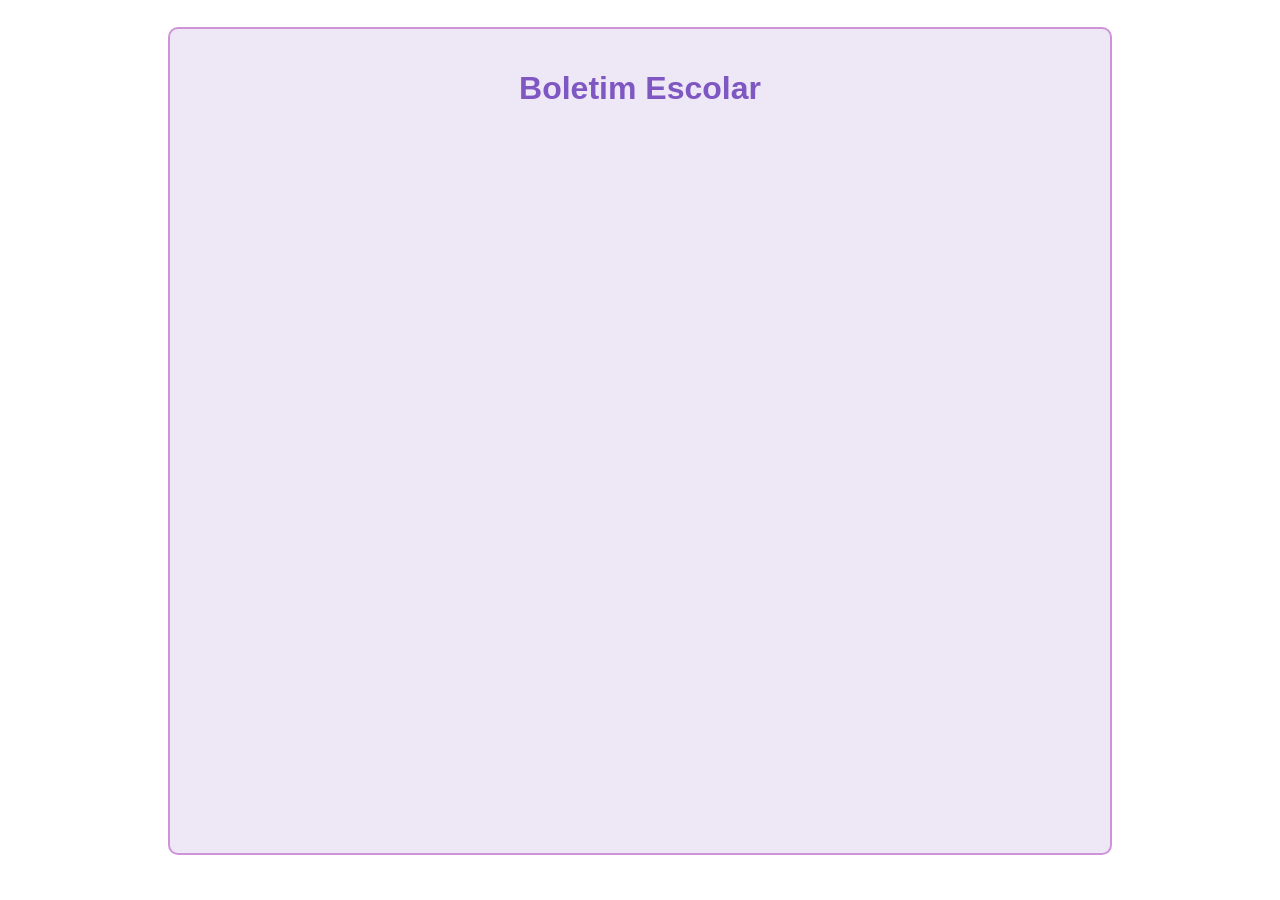
==== boletim.html @ 2aca2383 "Add files via upload" ====
<!DOCTYPE html>
<html lang="pt-BR">
<head>
    <meta charset="UTF-8">
    <meta name="viewport" content="width=device-width, initial-scale=1.0">
    <title>Boletim Escolar</title>
    <link rel="stylesheet" href="boletim.css">
    <script>
        async function buscarDados() {
            const ra = localStorage.getItem('RA');

            if (!ra) {
                alert('Dados de RA não encontrados.');
                return;
            }

            try {
                const response = await fetch('dadosaluno.txt');
                const data = await response.text();

                const linhas = data.split('\n'); // Divide o texto em linhas

                for (let i = 0; i < linhas.length; i++) {
                    const aluno = linhas[i].split(','); // Divide a linha em partes usando a vírgula como separador
                    if (aluno[0] === ra) {
                        const nome = aluno[1];
                        const notas = aluno.slice(2); // Pega todas as notas a partir da terceira posição
                        // Preencha a tabela com o nome e as notas aqui
                        break; // Se encontrou o aluno, não precisa continuar procurando
                    }
                }
            } catch (error) {
                console.error('Erro ao buscar dados:', error);
                alert('Erro ao buscar dados. Verifique o console para mais detalhes.');
            }
        }

        window.onload = buscarDados;
    </script>
</head>
<body>
    <div class="container">
        <h1>Boletim Escolar</h1>
        <!-- Aqui você pode adicionar os elementos HTML para exibir o boletim -->
    </div>
</body>
</html>
---- boletim.css ----
body {
    font-family: Arial, sans-serif;
    margin: 0;
    padding: 20px;
    background-color: #f3e5f5; /* roxo do fundo */
    background: url(image\ 2.jpg) repeat;
    background-size: 100%;
}

.container {
    max-width: 900px;
    position: fixed;
    top: 3%;
    bottom: 5%;
    left: 0;
    right: 0;
    margin: auto;
    background-color: #ede7f6; /* roxo muito claro */
    border: 2px solid #ce93d8; /* roxo claro */
    border-radius: 10px;
    padding: 20px;
}

h1 {
    text-align: center;
    color: #7e57c2; /* roxo mid */
}

table {
    width: 100%;
    border-collapse: collapse;
    margin-top: 20px;
}

th, td {
    padding: 12px;
    text-align: left;
}

th {
    background-color: #b39ddb; /* roxo claro */
}

tr:nth-child(even) {
    background-color: #d1c4e9; /* outro roxo muito claro */
}

.aprovado {
    color: #4caf50; /* verde aprovação */
}

.reprovado {
    color: #f44336; /* vermelho reprovação */
}

.criterios {
    margin-top: 20px;
    padding-top: 10px;
    padding-right: 10px;
    padding-left: 10px;
    padding-bottom: 10px;
    background-color: #ede7f6; /* roxo muito claro */
    color: #333;
    border: 1px solid #ce93d8; /* roxo claro */
    border-radius: 5px;
}

.situacao-positiva {
    padding-left: 10px;
    color: #4caf50; /* verde aprovação */
}

.situacao-negativa {
    padding-left: 10px;
    color: #f44336; /* vermelho reprovação */
}
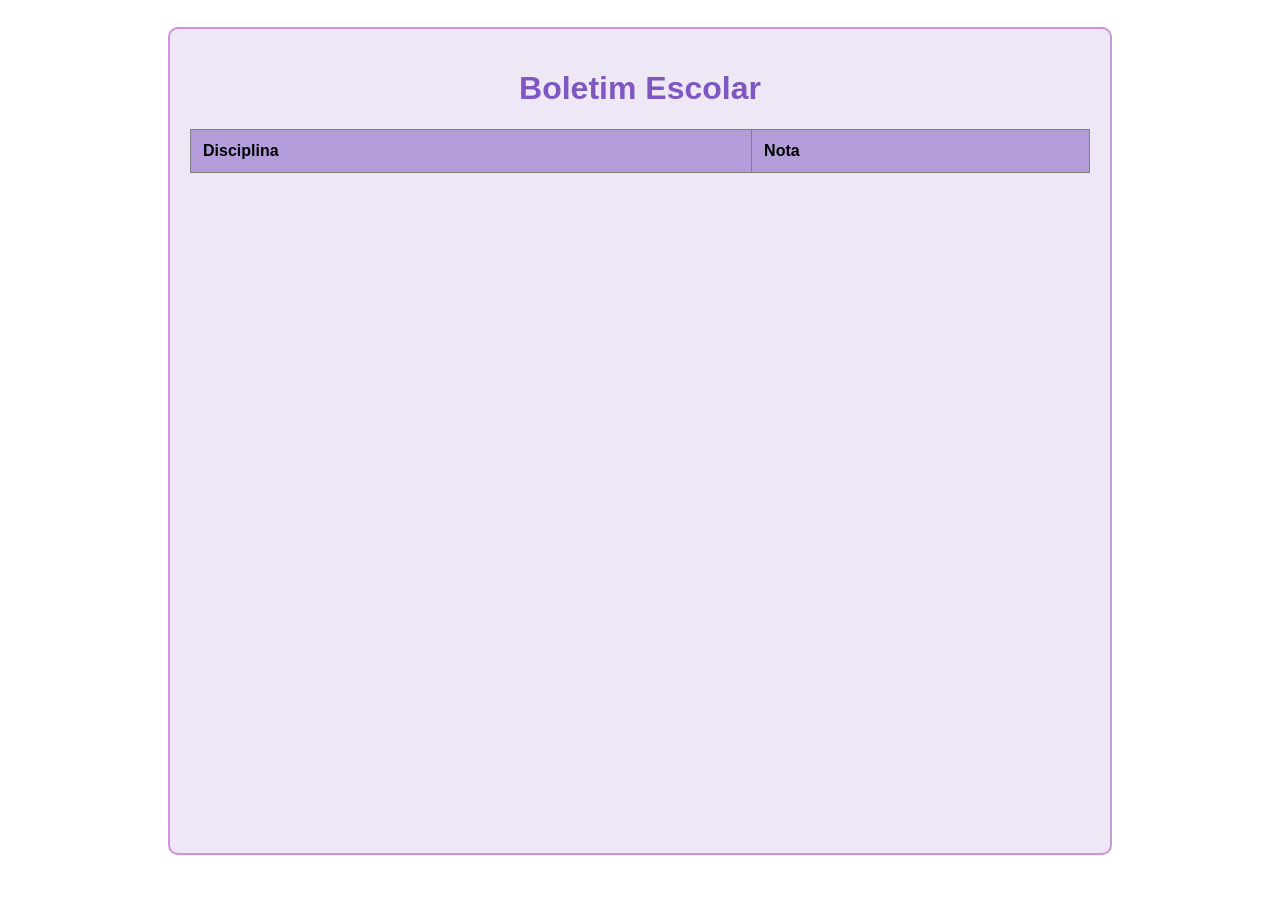
==== commit 3b019ff3: "Add files via upload" ====
--- a/boletim.html
+++ b/boletim.html
@@ -8,27 +8,55 @@
     <script>
         async function buscarDados() {
             const ra = localStorage.getItem('RA');
+            const nascimento = localStorage.getItem('nascimento');
 
-            if (!ra) {
-                alert('Dados de RA não encontrados.');
+            if (!ra || !nascimento) {
+                alert('Dados de RA ou data de nascimento não encontrados.');
                 return;
             }
 
             try {
-                const response = await fetch('dadosaluno.txt');
-                const data = await response.text();
+                const response = await fetch('dadosaluno.xml');
+                const xmlText = await response.text();
+                const parser = new DOMParser();
+                const xmlDoc = parser.parseFromString(xmlText, "application/xml");
 
-                const linhas = data.split('\n'); // Divide o texto em linhas
+                const student = xmlDoc.querySelector(`student[RA="${ra}"]`);
 
-                for (let i = 0; i < linhas.length; i++) {
-                    const aluno = linhas[i].split(','); // Divide a linha em partes usando a vírgula como separador
-                    if (aluno[0] === ra) {
-                        const nome = aluno[1];
-                        const notas = aluno.slice(2); // Pega todas as notas a partir da terceira posição
-                        // Preencha a tabela com o nome e as notas aqui
-                        break; // Se encontrou o aluno, não precisa continuar procurando
-                    }
+                if (!student) {
+                    alert('Aluno não encontrado.');
+                    return;
                 }
+
+                const nasc = student.querySelector('NASC').textContent;
+
+                if (nascimento !== nasc) {
+                    alert('Data de nascimento não corresponde.');
+                    return;
+                }
+
+                const nome = student.querySelector('Nome') ? student.querySelector('Nome').textContent : 'Nome não disponível';
+                const notas = {
+                    Portugues: student.querySelector('Portugues').textContent,
+                    Matematica: student.querySelector('Matematica').textContent,
+                    Biologia: student.querySelector('Biologia').textContent,
+                    Fisica: student.querySelector('Fisica').textContent,
+                    Quimica: student.querySelector('Quimica').textContent,
+                    Historia: student.querySelector('Historia').textContent
+                };
+
+                document.getElementById('nome-aluno').textContent = `Nome: ${nome}`;
+                document.getElementById('ra-aluno').textContent = `RA: ${ra}`;
+
+                const tabela = document.getElementById('tabela-notas');
+                for (const [disciplina, nota] of Object.entries(notas)) {
+                    const row = tabela.insertRow();
+                    const cell1 = row.insertCell(0);
+                    const cell2 = row.insertCell(1);
+                    cell1.textContent = disciplina;
+                    cell2.textContent = nota;
+                }
+
             } catch (error) {
                 console.error('Erro ao buscar dados:', error);
                 alert('Erro ao buscar dados. Verifique o console para mais detalhes.');
@@ -41,7 +69,14 @@
 <body>
     <div class="container">
         <h1>Boletim Escolar</h1>
-        <!-- Aqui você pode adicionar os elementos HTML para exibir o boletim -->
+        <p id="nome-aluno"></p>
+        <p id="ra-aluno"></p>
+        <table id="tabela-notas" border="1">
+            <tr>
+                <th>Disciplina</th>
+                <th>Nota</th>
+            </tr>
+        </table>
     </div>
 </body>
 </html>
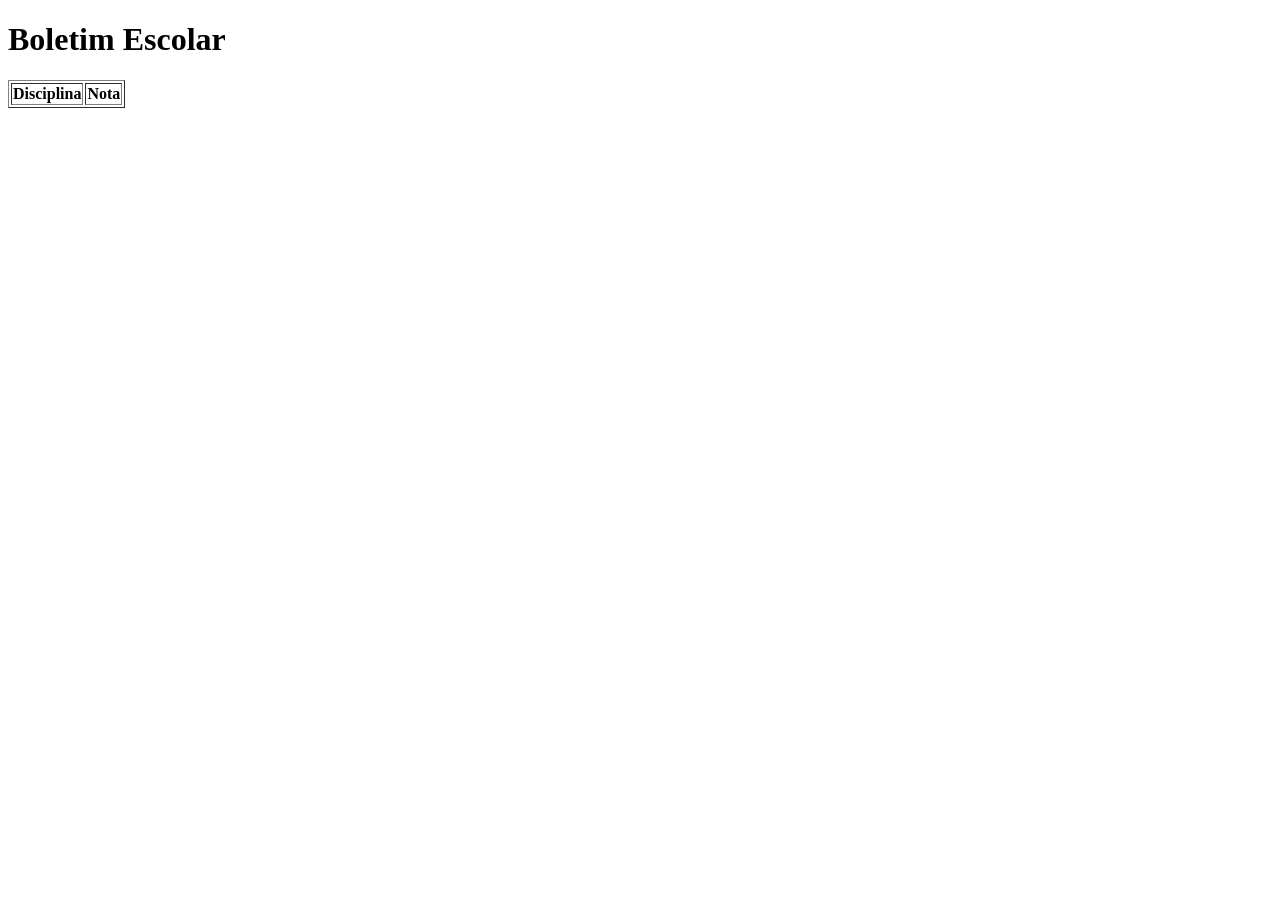
==== commit 21708191: "Update boletim.html" ====
--- a/boletim.html
+++ b/boletim.html
@@ -4,67 +4,8 @@
     <meta charset="UTF-8">
     <meta name="viewport" content="width=device-width, initial-scale=1.0">
     <title>Boletim Escolar</title>
-    <link rel="stylesheet" href="boletim.css">
-    <script>
-        async function buscarDados() {
-            const ra = localStorage.getItem('RA');
-            const nascimento = localStorage.getItem('nascimento');
-
-            if (!ra || !nascimento) {
-                alert('Dados de RA ou data de nascimento não encontrados.');
-                return;
-            }
-
-            try {
-                const response = await fetch('dadosaluno.xml');
-                const xmlText = await response.text();
-                const parser = new DOMParser();
-                const xmlDoc = parser.parseFromString(xmlText, "application/xml");
-
-                const student = xmlDoc.querySelector(`student[RA="${ra}"]`);
-
-                if (!student) {
-                    alert('Aluno não encontrado.');
-                    return;
-                }
-
-                const nasc = student.querySelector('NASC').textContent;
-
-                if (nascimento !== nasc) {
-                    alert('Data de nascimento não corresponde.');
-                    return;
-                }
-
-                const nome = student.querySelector('Nome') ? student.querySelector('Nome').textContent : 'Nome não disponível';
-                const notas = {
-                    Portugues: student.querySelector('Portugues').textContent,
-                    Matematica: student.querySelector('Matematica').textContent,
-                    Biologia: student.querySelector('Biologia').textContent,
-                    Fisica: student.querySelector('Fisica').textContent,
-                    Quimica: student.querySelector('Quimica').textContent,
-                    Historia: student.querySelector('Historia').textContent
-                };
-
-                document.getElementById('nome-aluno').textContent = `Nome: ${nome}`;
-                document.getElementById('ra-aluno').textContent = `RA: ${ra}`;
-
-                const tabela = document.getElementById('tabela-notas');
-                for (const [disciplina, nota] of Object.entries(notas)) {
-                    const row = tabela.insertRow();
-                    const cell1 = row.insertCell(0);
-                    const cell2 = row.insertCell(1);
-                    cell1.textContent = disciplina;
-                    cell2.textContent = nota;
-                }
-
-            } catch (error) {
-                console.error('Erro ao buscar dados:', error);
-                alert('Erro ao buscar dados. Verifique o console para mais detalhes.');
-            }
-        }
-
-        window.onload = buscarDados;
-    </script>
+    <link rel="stylesheet" href="botim.css">
+    <script src="script.js" defer></script>
 </head>
 <body>
     <div class="container">
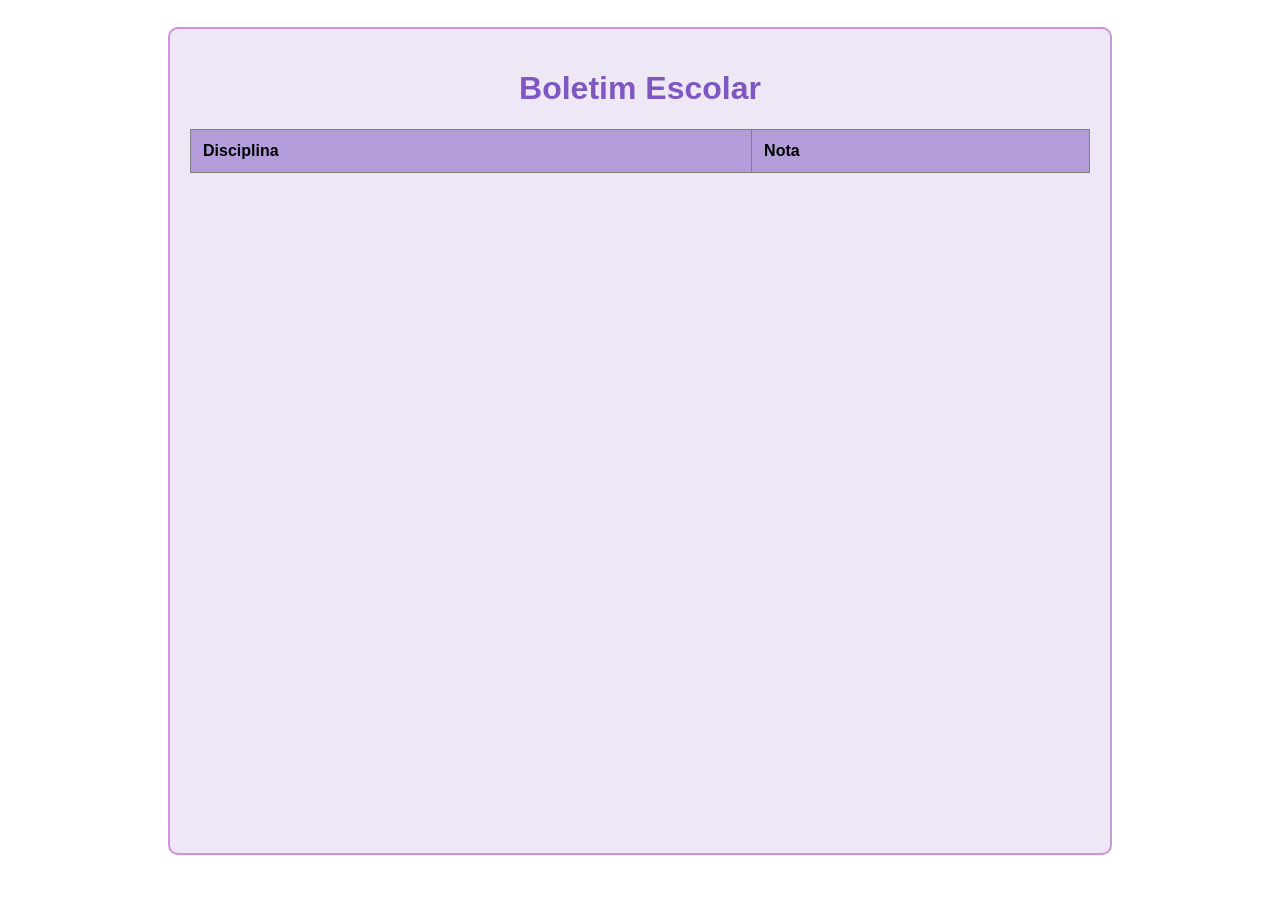
==== commit 707a06db: "Update boletim.html" ====
--- a/boletim.html
+++ b/boletim.html
@@ -4,7 +4,7 @@
     <meta charset="UTF-8">
     <meta name="viewport" content="width=device-width, initial-scale=1.0">
     <title>Boletim Escolar</title>
-    <link rel="stylesheet" href="botim.css">
+    <link rel="stylesheet" href="boletim.css">
     <script src="script.js" defer></script>
 </head>
 <body>
--- a/boletim.css
+++ b/boletim.css
@@ -0,0 +1,76 @@
+body {
+    font-family: Arial, sans-serif;
+    margin: 0;
+    padding: 20px;
+    background-color: #f3e5f5; /* roxo do fundo */
+    background: url(image\ 2.jpg) repeat;
+    background-size: 100%;
+}
+
+.container {
+    max-width: 900px;
+    position: fixed;
+    top: 3%;
+    bottom: 5%;
+    left: 0;
+    right: 0;
+    margin: auto;
+    background-color: #ede7f6; /* roxo muito claro */
+    border: 2px solid #ce93d8; /* roxo claro */
+    border-radius: 10px;
+    padding: 20px;
+}
+
+h1 {
+    text-align: center;
+    color: #7e57c2; /* roxo mid */
+}
+
+table {
+    width: 100%;
+    border-collapse: collapse;
+    margin-top: 20px;
+}
+
+th, td {
+    padding: 12px;
+    text-align: left;
+}
+
+th {
+    background-color: #b39ddb; /* roxo claro */
+}
+
+tr:nth-child(even) {
+    background-color: #d1c4e9; /* outro roxo muito claro */
+}
+
+.aprovado {
+    color: #4caf50; /* verde aprovação */
+}
+
+.reprovado {
+    color: #f44336; /* vermelho reprovação */
+}
+
+.criterios {
+    margin-top: 20px;
+    padding-top: 10px;
+    padding-right: 10px;
+    padding-left: 10px;
+    padding-bottom: 10px;
+    background-color: #ede7f6; /* roxo muito claro */
+    color: #333;
+    border: 1px solid #ce93d8; /* roxo claro */
+    border-radius: 5px;
+}
+
+.situacao-positiva {
+    padding-left: 10px;
+    color: #4caf50; /* verde aprovação */
+}
+
+.situacao-negativa {
+    padding-left: 10px;
+    color: #f44336; /* vermelho reprovação */
+}
